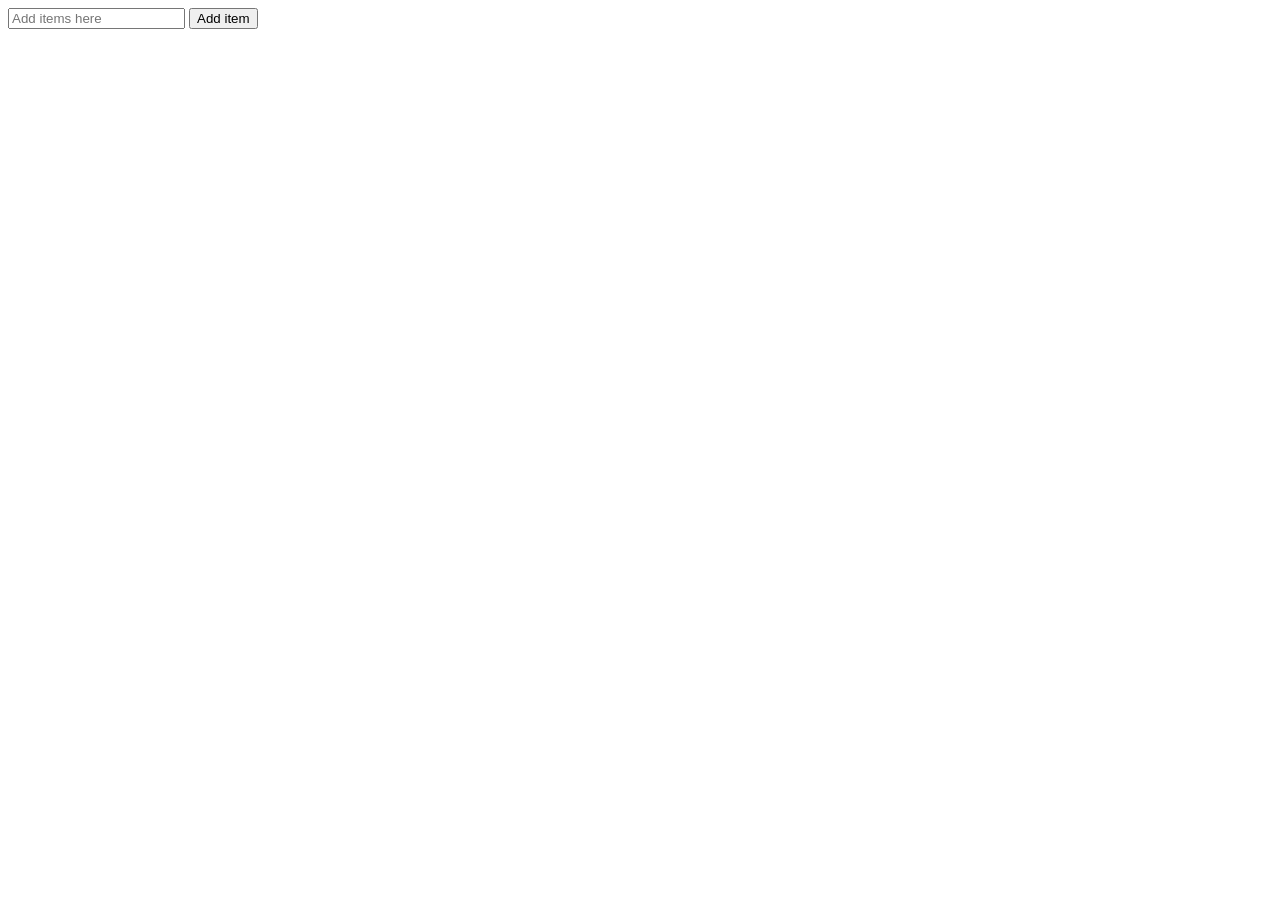
==== sep29/shopping list/index.htm @ 20a33c4e "30sep" ====
<!DOCTYPE html>
<html lang="en">
<head>
    <meta charset="UTF-8">
    <meta http-equiv="X-UA-Compatible" content="IE=edge">
    <meta name="viewport" content="width=device-width, initial-scale=1.0">
    <title>Document</title>
</head>
<body>
    <div class="container">
        <div class="input">
             <input type="text" name="item" id="item" placeholder="Add items here">
             <button id="btn">Add item</button>
        </div>
        <div class="list">
            <ul>
               
            </ul>
        </div>
    </div>
</body>
<script src="index.js"></script>
</html>
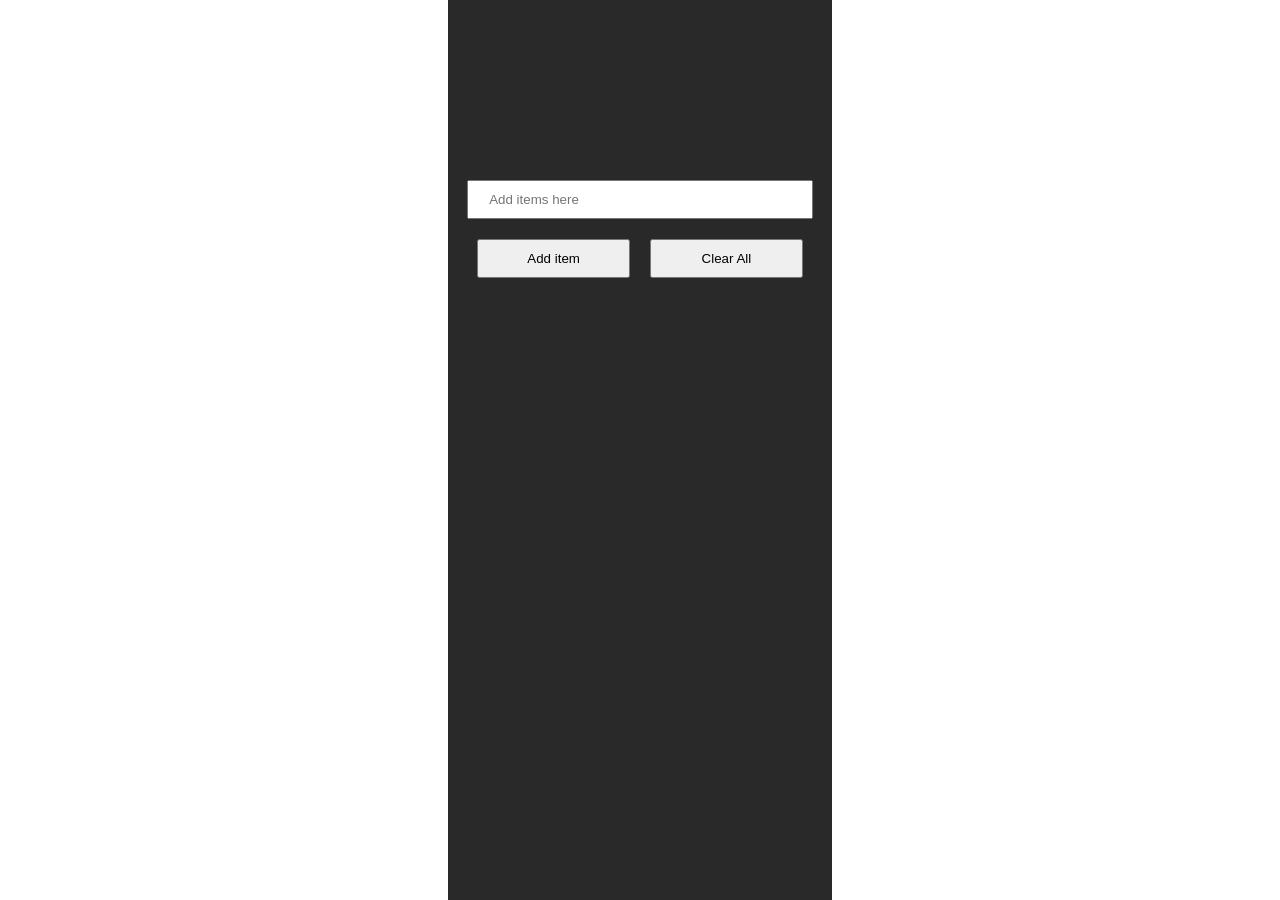
==== commit c753482f: "css added" ====
--- a/sep29/shopping list/index.htm
+++ b/sep29/shopping list/index.htm
@@ -5,12 +5,16 @@
     <meta http-equiv="X-UA-Compatible" content="IE=edge">
     <meta name="viewport" content="width=device-width, initial-scale=1.0">
     <title>Document</title>
+    <link rel="stylesheet" href="style.css">
 </head>
 <body>
     <div class="container">
         <div class="input">
              <input type="text" name="item" id="item" placeholder="Add items here">
+             <div>
              <button id="btn">Add item</button>
+             <button id="btnClear">Clear All</button>
+            </div>
         </div>
         <div class="list">
             <ul>
--- a/sep29/shopping list/style.css
+++ b/sep29/shopping list/style.css
@@ -0,0 +1,58 @@
+*{
+    margin: 0;padding: 0;box-sizing: border-box;
+}
+
+
+.container {
+    margin: 0 auto;
+    display: flex;
+    justify-content: space-evenly;
+    align-items: center;
+    width: 30%;
+    height: 100vh;
+    background-color: rgb(41, 41, 41);
+    flex-direction: column;
+    align-content: center;
+}
+
+.input{
+    width: 90%;
+    height: 30px;
+    /* background-color: rgb(96, 242, 96); */
+}
+.input input{
+    width: 100%;
+    margin: 10px auto;
+    padding: 10px 20px;
+}
+.input div{
+    display: flex;
+    align-items: center;
+}
+.input div button{
+    width: 50%;
+    margin: 10px 10px;
+    padding: 10px 20px;
+}
+.list{
+    width: 90%;
+    height: 40vh;
+    max-height: 300%;
+    /* background-color: red; */
+}
+li:nth-child(even){
+    background-color: rgb(255, 255, 255);
+}
+ul li{
+    padding: 10px;
+    display: flex;
+    justify-content: space-between;
+    align-items: center;
+    background-color: rgb(191, 188, 188);
+    margin-bottom: 10px;
+    border-radius: 10px;
+}
+li button{
+    padding: 3px 5px;
+}
+
